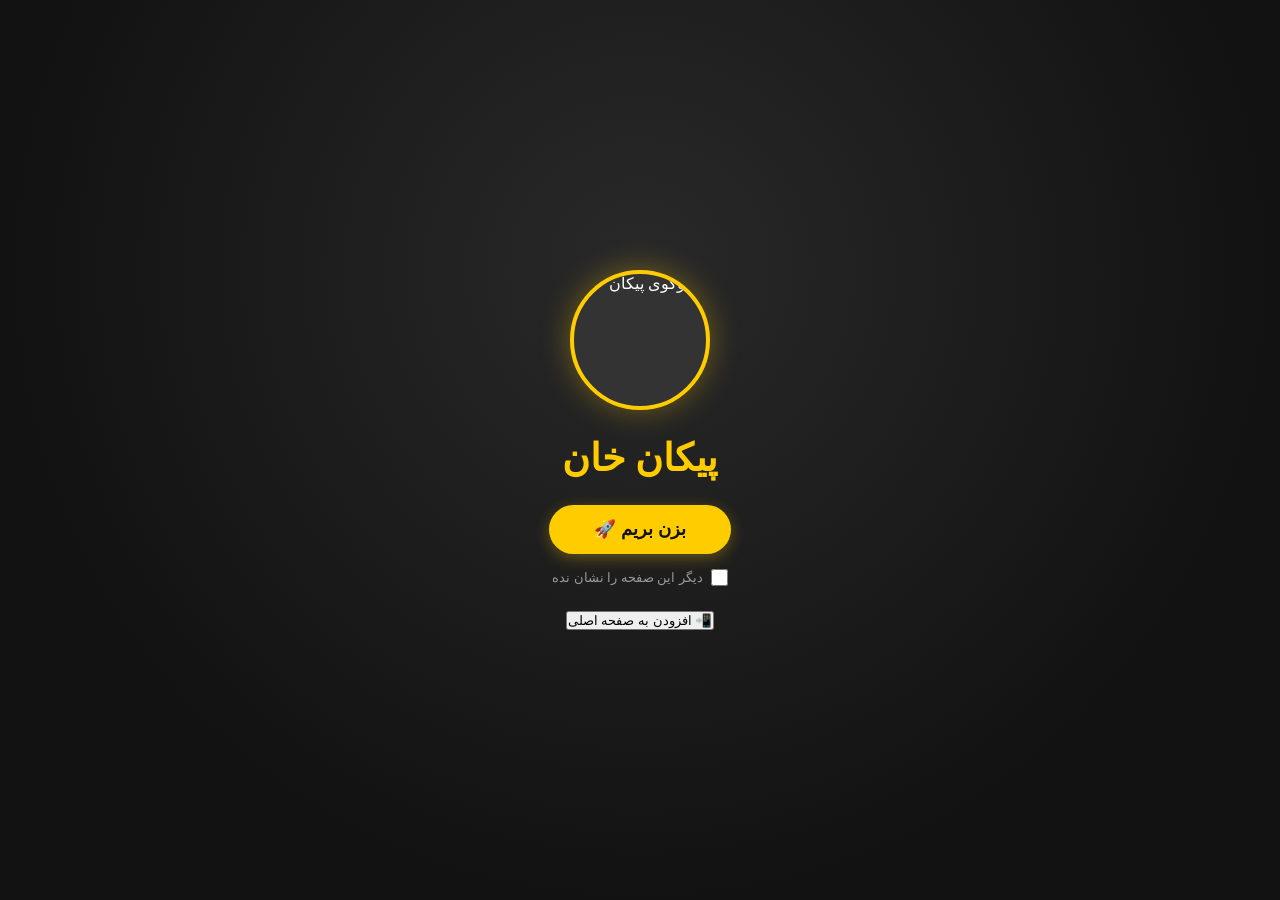
==== index.html @ 0b5191ce "Update index.html" ====
<!DOCTYPE html>
<html lang="fa" dir="rtl">
<head>
    <meta charset="UTF-8">
    <meta name="viewport" content="width=device-width, initial-scale=1.0">

    <title>Peykan Khan | پیکان خان</title>

    <link rel="stylesheet" href="style.css">
    <link rel="manifest" href="manifest.json">

    <meta name="theme-color" content="#ffcc00">
    <meta name="mobile-web-app-capable" content="yes">
    <meta name="apple-mobile-web-app-capable" content="yes">
    <meta
        name="apple-mobile-web-app-status-bar-style"
        content="black-translucent"
    >
    <meta
        name="apple-mobile-web-app-title"
        content="پیکان‌خان"
    >
</head>
<body>

    <!-- صفحه خوش‌آمدگویی -->
    <div class="landing" id="landing">

        <div class="logo-wrapper">
            <img
                src="https://www.upload.ee/image/19665651/logo.jpg"
                alt="لوگوی پیکان خان"
            >
        </div>

        <h1>پیکان خان</h1>

<button
    class="go-btn"
    id="goBtn"
    type="button"
>
    بزن بریم 🚀
</button>

<label class="skip-landing-option">
    <input
        type="checkbox"
        id="skipLanding"
    >

    <span>دیگر این صفحه را نشان نده</span>
</label>

<button
    class="install-btn"
    id="installBtn"
    type="button"
>
    📲 افزودن به صفحه اصلی
</button>


    </div>


    <!-- محتوای اصلی سایت -->
    <main class="site-content" id="siteContent">

        <!-- صفحه خانه -->
        <section class="page-section active-page" id="homePage">

            <!-- دکمه داشبورد -->
<button
    class="dashboard-open-btn"
    id="dashboardOpenBtn"
    type="button"
    aria-label="باز کردن داشبورد"
>
    ☰ داشبورد
</button>
            
<header class="home-header">
    <h2>📢 پست‌های تازه</h2>
    <p>جدیدترین مطالب پیکان خان</p>

    <button
        class="share-site-btn"
        id="shareSiteBtn"
        type="button"
    >
        📤 اشتراک‌گذاری پیکان‌خان
    </button>

    <button
    class="theme-toggle"
    id="themeToggle"
    type="button"
>
    ☀️ حالت روشن
    </button>
</header>

            <div id="latestPosts" class="posts-list"></div>

            <!-- فوتر صفحه خانه -->
            <footer class="site-footer">

                <div class="footer-links">

                    <button
                        class="footer-link"
                        type="button"
                        data-page="aboutPage"
                    >
                        درباره ما
                    </button>

                    <button
                        class="footer-link"
                        type="button"
                        data-page="contactPage"
                    >
                        تماس با ما
                    </button>

                </div>

                <p class="footer-slogan">
                    از گوشی و اینترنت‌مان برای تفریح استفاده کنیم، نه برای زندگی.
                </p>

                <p class="copyright">
                    © ۱۴۰۵ پیکان‌خان؛ استفاده از سایت کاملاً رایگان است.
                </p>

            </footer>

        </section>


        <!-- صفحه مقاله‌ها -->
        <section class="page-section" id="articlesPage">

            <div class="section-header">
                <button
                    class="back-btn"
                    type="button"
                    data-page="homePage"
                >
                    ← بازگشت
                </button>

                <h2>📰 مقاله‌ها</h2>
            </div>

            <div id="articleCategories" class="categories-grid"></div>
            <div id="articlePosts" class="posts-list"></div>

        </section>


        <!-- صفحه مودها -->
        <section class="page-section" id="modsPage">

            <div class="section-header">
                <button
                    class="back-btn"
                    type="button"
                    data-page="homePage"
                >
                    ← بازگشت
                </button>

                <h2>🎮 مودها</h2>
            </div>

            <div id="modCategories" class="categories-grid"></div>
            <div id="modPosts" class="posts-list"></div>

        </section>


        <!-- صفحه کتاب‌ها -->
        <section class="page-section" id="booksPage">

            <div class="section-header">
                <button
                    class="back-btn"
                    type="button"
                    data-page="homePage"
                >
                    ← بازگشت
                </button>

                <h2>📚 کتاب‌ها</h2>
            </div>

            <div id="bookCategories" class="categories-grid"></div>
            <div id="bookPosts" class="posts-list"></div>

        </section>


        <!-- صفحه فیلم‌ها -->
        <section class="page-section" id="moviesPage">

            <div class="section-header">
                <button
                    class="back-btn"
                    type="button"
                    data-page="homePage"
                >
                    ← بازگشت
                </button>

                <h2>🎬 فیلم‌ها</h2>
            </div>

            <div id="movieCategories" class="categories-grid"></div>
            <div id="moviePosts" class="posts-list"></div>

        </section>


        <!-- صفحه جست‌وجو -->
        <section class="page-section" id="searchPage">

            <div class="section-header">
                <button
                    class="back-btn"
                    type="button"
                    data-page="homePage"
                >
                    ← بازگشت
                </button>

                <h2>🔍 جست‌وجو</h2>
            </div>

            <div class="search-box">

                <input
                    type="search"
                    id="searchInput"
                    placeholder="نام فیلم، کتاب، مود یا مقاله را بنویس..."
                >

                <button
                    id="searchBtn"
                    type="button"
                >
                    جست‌وجو
                </button>

            </div>

            <p id="searchMessage" class="search-message"></p>

            <div id="searchResults" class="posts-list"></div>

        </section>


        <!-- صفحه درباره ما -->
        <section class="page-section" id="aboutPage">

            <div class="section-header">

                <button
                    class="back-btn"
                    type="button"
                    data-page="homePage"
                >
                    ← بازگشت
                </button>

                <h2>ℹ️ درباره ما</h2>

            </div>

            <article class="info-card">

                <div class="info-icon">🚗</div>

                <h1>پیکان‌خان برای همه مردم ایران</h1>

                <p>
                    پیکان‌خان سایتی برای تمام مردم ایران است!
                    علاقه‌مندان به کتاب، بازی، مود و مطالب هیجان‌انگیز و آموزشی
                    می‌توانند از امکانات و سرویس‌های ما به‌صورت کاملاً رایگان
                    استفاده کنند.
                </p>

                <h3>🎯 هدف پیکان‌خان</h3>

                <p>
                    هدف ما این است که از گوشی و اینترنت‌مان برای تفریح استفاده کنیم،
                    نه برای زندگی.
                    پیکان‌خان با هدف شادمانی شما راه‌اندازی و تجهیز شده است.
                </p>

                <div class="slogan-box">
                    «از گوشی و اینترنت‌مان برای تفریح استفاده کنیم، نه برای زندگی.»
                </div>

                <h3>🤝 قوانین گفتگو</h3>

                <p>
                    لطفاً به یکدیگر توهین نکنید و از تحقیر نژادی یا قومیتی
                    خودداری کنید.
                    در کامنت‌ها با احترام با دیگر کاربران گفتگو و بحث کنید.
                </p>

            </article>

        </section>


        <!-- صفحه تماس با ما -->
        <section class="page-section" id="contactPage">

            <div class="section-header">

                <button
                    class="back-btn"
                    type="button"
                    data-page="homePage"
                >
                    ← بازگشت
                </button>

                <h2>📬 تماس با ما</h2>

            </div>

            <article class="info-card">

                <div class="info-icon">📡</div>

                <h1>با پیکان‌خان در ارتباط باشید</h1>

                <p>
                    برای ارسال انتقاد، پیشنهاد، پیشنهاد محتوا یا گزارش مشکل
                    می‌توانید از راه‌های ارتباطی زیر با ما در تماس باشید.
                </p>

                <div class="contact-list">

                    <a
                        class="contact-item"
                        href="https://www.aparat.com/Peykan_khan"
                        target="_blank"
                        rel="noopener noreferrer"
                    >
                        <span class="contact-item-icon">▶️</span>

                        <span>
                            <strong>آپارات</strong>
                            <small>مشاهده کانال پیکان‌خان</small>
                        </span>

                        <b>←</b>
                    </a>


                    <a
                        class="contact-item"
                        href="mailto:mrxmanam@gmail.com"
                    >
                        <span class="contact-item-icon">✉️</span>

                        <span>
                            <strong>ایمیل</strong>
                            <small>mrxmanam@gmail.com</small>
                        </span>

                        <b>←</b>
                    </a>


                    <a
                        class="contact-item"
                        href="https://rubika.ir/peykan_khan"
                        target="_blank"
                        rel="noopener noreferrer"
                    >
                        <span class="contact-item-icon">💬</span>

                        <span>
                            <strong>کانال روبیکا</strong>
                            <small>rubika.ir/peykan_khan</small>
                        </span>

                        <b>←</b>
                    </a>


                    <a
                        class="contact-item"
                        href="https://abzarek.ir/service-p/msg/5291890"
                        target="_blank"
                        rel="noopener noreferrer"
                    >
                        <span class="contact-item-icon">🕵️</span>

                        <span>
                            <strong>ارسال ناشناس</strong>
                            <small>انتقاد، پیشنهاد و پیشنهاد محتوا</small>
                        </span>

                        <b>←</b>
                    </a>

                </div>

                <div class="contact-note">
                    💡 برای پیشنهاد کتاب، بازی، مود یا محتوای جدید،
                    می‌توانید از فرم ارسال ناشناس استفاده کنید.
                </div>

            </article>

        </section>


        <!-- صفحه اختصاصی هر پست -->
        <section class="page-section" id="postPage">

            <div class="section-header">

                <button
                    class="back-btn"
                    type="button"
                    data-page="homePage"
                >
                    ← بازگشت
                </button>

                <h2>📄 مشاهده پست</h2>

            </div>

            <article
                id="singlePost"
                class="single-post"
            ></article>

        </section>

        <!-- لایه تاریک پشت داشبورد -->
<div
    class="dashboard-overlay"
    id="dashboardOverlay"
></div>


<!-- داشبورد کشویی -->
<aside
    class="dashboard-panel"
    id="dashboardPanel"
    aria-hidden="true"
>

    <div class="dashboard-header">
        <h2>⚙️ داشبورد</h2>

        <button
            class="dashboard-close-btn"
            id="dashboardCloseBtn"
            type="button"
            aria-label="بستن داشبورد"
        >
            ×
        </button>
    </div>


    <!-- صفحه اصلی داشبورد -->
    <div
        class="dashboard-main"
        id="dashboardMain"
    >

        <button
            class="dashboard-item"
            id="themeMenuBtn"
            type="button"
        >
            <span class="dashboard-item-icon">🎨</span>

            <span class="dashboard-item-text">
                <strong>تم و ظاهر</strong>
                <small>انتخاب حالت روشن یا تاریک</small>
            </span>

            <b>←</b>
        </button>


        <button
            class="dashboard-item"
            id="dashboardContactBtn"
            type="button"
        >
            <span class="dashboard-item-icon">📬</span>

            <span class="dashboard-item-text">
                <strong>ارتباط با ما</strong>
                <small>راه‌های ارتباط با پیکان‌خان</small>
            </span>

            <b>←</b>
        </button>


        <button
            class="dashboard-item"
            id="dashboardShareBtn"
            type="button"
        >
            <span class="dashboard-item-icon">📤</span>

            <span class="dashboard-item-text">
                <strong>اشتراک‌گذاری سایت</strong>
                <small>فرستادن پیکان‌خان برای دوستان</small>
            </span>

            <b>←</b>
        </button>

    </div>


    <!-- صفحه انتخاب تم -->
    <div
        class="theme-panel-content"
        id="themePanelContent"
    >

        <button
            class="dashboard-back-btn"
            id="themeBackBtn"
            type="button"
        >
            → بازگشت به داشبورد
        </button>

        <h3>🎨 انتخاب ظاهر سایت</h3>

        <button
            class="theme-choice"
            id="lightThemeBtn"
            type="button"
        >
            <span>☀️</span>
            <span>
                <strong>حالت روشن</strong>
                <small>مناسب استفاده در روز</small>
            </span>
        </button>


        <button
            class="theme-choice"
            id="darkThemeBtn"
            type="button"
        >
            <span>🌙</span>
            <span>
                <strong>حالت تاریک</strong>
                <small>ظاهر اصلی پیکان‌خان</small>
            </span>
        </button>

    </div>

            </aside>
            
    </main>


    <!-- نوار منوی پایین -->
    <nav
        class="bottom-nav"
        id="bottomNav"
    >

        <button
            class="nav-item active"
            type="button"
            data-page="homePage"
        >
            <span>🏠</span>
            <small>خانه</small>
        </button>


        <button
            class="nav-item"
            type="button"
            data-page="articlesPage"
        >
            <span>📰</span>
            <small>مقاله‌ها</small>
        </button>


        <button
            class="nav-item"
            type="button"
            data-page="modsPage"
        >
            <span>🎮</span>
            <small>مودها</small>
        </button>


        <button
            class="nav-item"
            type="button"
            data-page="booksPage"
        >
            <span>📚</span>
            <small>کتاب‌ها</small>
        </button>


        <button
            class="nav-item"
            type="button"
            data-page="moviesPage"
        >
            <span>🎬</span>
            <small>فیلم‌ها</small>
        </button>


        <button
            class="nav-item"
            type="button"
            data-page="searchPage"
        >
            <span>🔍</span>
            <small>جست‌وجو</small>
        </button>

    </nav>


    <!-- اعلان -->
    <div
        class="toast"
        id="toast"
    ></div>


    <script>
  alert("HTML لود شد");
</script>
<script src="app.js" defer></script>

<script>
document.addEventListener("DOMContentLoaded", function () {
    const goBtn = document.getElementById("goBtn");
    const landing = document.getElementById("landing");
    const siteContent = document.getElementById("siteContent");
    const bottomNav = document.getElementById("bottomNav");
    const skipLanding = document.getElementById("skipLanding");

    if (!goBtn) {
        alert("دکمه بزن بریم پیدا نشد!");
        return;
    }

    goBtn.onclick = function (event) {
        event.preventDefault();

        if (skipLanding && skipLanding.checked) {
            localStorage.setItem(
                "peykanKhanSkipLanding",
                "true"
            );
        }

        if (landing) {
            landing.style.display = "none";
        }

        if (siteContent) {
            siteContent.style.display = "block";
            siteContent.style.visibility = "visible";
            siteContent.style.opacity = "1";
        }

        if (bottomNav) {
            bottomNav.style.display = "flex";
        }
    };
});
</script>

</body>
</html>
---- style.css ----
* {
    margin: 0;
    padding: 0;
    box-sizing: border-box;
}

:root {
    --primary: #ffcc00;
    --primary-dark: #d9a900;
    --bg: #121212;
    --card-bg: #1e1e1e;
    --card-light: #292929;
    --nav-bg: #1a1a1a;
    --text: #ffffff;
    --muted: #9a9a9a;
    --border: #333333;
}

html {
    scroll-behavior: smooth;
}

body {
    font-family: Tahoma, "Segoe UI", sans-serif;
    background: var(--bg);
    color: var(--text);
    min-height: 100vh;
}

/* صفحه‌ی ورود */

.landing {
    position: fixed;
    inset: 0;
    z-index: 2000;

    display: flex;
    flex-direction: column;
    align-items: center;
    justify-content: center;
    gap: 25px;

    background:
        radial-gradient(circle at 50% 30%, #292929, var(--bg) 70%);

    transition: opacity 0.6s ease;
}

.landing.hidden {
    opacity: 0;
    pointer-events: none;
}

.logo-wrapper {
    width: 140px;
    height: 140px;
    border: 4px solid var(--primary);
    border-radius: 50%;
    overflow: hidden;
    background: #333;
    box-shadow: 0 0 30px rgba(255, 204, 0, 0.35);
}

.logo-wrapper img {
    width: 100%;
    height: 100%;
    object-fit: cover;
    display: block;
}

.landing h1 {
    color: var(--primary);
    font-size: 2.4rem;
}

.go-btn {
    border: none;
    border-radius: 50px;
    padding: 14px 45px;

    background: var(--primary);
    color: #121212;

    font-size: 1.1rem;
    font-weight: bold;
    cursor: pointer;

    box-shadow: 0 4px 15px rgba(255, 204, 0, 0.3);
    transition: 0.2s;
}

.go-btn:hover {
    transform: scale(1.05);
    box-shadow: 0 6px 20px rgba(255, 204, 0, 0.5);
}

.go-btn:active {
    transform: scale(0.97);
}

/* محتوای سایت */

.site-content {
    display: none;
    max-width: 800px;
    margin: 0 auto;
    padding: 25px 15px 110px;
}

.site-content.visible {
    display: block;
}

.page-section {
    display: none;
}

.page-section.active-page {
    display: block;
}

.home-header {
    text-align: center;
    margin-bottom: 25px;
}

.home-header h2,
.section-header h2 {
    color: var(--primary);
    margin-bottom: 8px;
}

.home-header p {
    color: var(--muted);
    font-size: 0.85rem;
}

/* سربرگ بخش‌ها */

.section-header {
    position: relative;
    display: flex;
    align-items: center;
    justify-content: center;
    min-height: 48px;
    margin-bottom: 25px;
}

.section-header h2 {
    margin: 0;
}

.back-btn {
    position: absolute;
    right: 0;

    border: 1px solid var(--border);
    border-radius: 8px;
    padding: 7px 10px;

    background: transparent;
    color: var(--muted);
    cursor: pointer;
    font-family: inherit;
}

.back-btn:hover {
    color: var(--primary);
    border-color: var(--primary);
}

/* دسته‌بندی‌ها */

.categories-grid {
    display: grid;
    grid-template-columns: repeat(2, 1fr);
    gap: 12px;
    margin-bottom: 22px;
}

.category-card {
    min-height: 90px;
    border: 1px solid var(--border);
    border-radius: 13px;
    padding: 16px;

    background: var(--card-bg);
    color: var(--text);
    text-align: right;
    cursor: pointer;
    font-family: inherit;

    transition: 0.2s;
}

.category-card:hover {
    border-color: var(--primary);
    background: var(--card-light);
    transform: translateY(-2px);
}

.category-card .category-icon {
    display: block;
    font-size: 1.6rem;
    margin-bottom: 8px;
}

.category-card strong {
    display: block;
    color: var(--primary);
    font-size: 0.92rem;
}

.category-card small {
    display: block;
    margin-top: 5px;
    color: var(--muted);
}

/* کارت پست */

.posts-list {
    display: flex;
    flex-direction: column;
    gap: 14px;
}

.card {
    border-right: 4px solid var(--primary);
    border-radius: 15px;
    padding: 20px;
    background: var(--card-bg);
    transition: 0.2s;
}

.card:hover {
    background: var(--card-light);
    transform: translateY(-3px);
}

.card h3 {
    color: var(--primary);
    font-size: 1.1rem;
    margin-bottom: 8px;
}

.card p {
    color: #bbbbbb;
    font-size: 0.9rem;
    line-height: 1.8;
}

.card-meta {
    display: flex;
    flex-wrap: wrap;
    gap: 10px;
    margin-top: 12px;
    color: var(--muted);
    font-size: 0.75rem;
}

.open-post {
    display: inline-block;
    margin-top: 14px;
    color: var(--primary);
    font-size: 0.85rem;
    font-weight: bold;
    cursor: pointer;
}

/* پیام خالی بودن بخش */

.empty-message {
    padding: 28px 15px;
    border: 1px dashed var(--border);
    border-radius: 14px;

    color: var(--muted);
    text-align: center;
    line-height: 2;
}

/* جست‌وجو */

.search-box {
    display: flex;
    gap: 8px;
    margin-bottom: 20px;
}

.search-box input {
    flex: 1;
    min-width: 0;

    border: 1px solid var(--border);
    border-radius: 10px;
    padding: 13px;

    background: var(--card-bg);
    color: var(--text);
    outline: none;
    font-family: inherit;
}

.search-box input:focus {
    border-color: var(--primary);
}

.search-box button {
    border: none;
    border-radius: 10px;
    padding: 0 18px;

    background: var(--primary);
    color: #121212;
    cursor: pointer;
    font-family: inherit;
    font-weight: bold;
}

.search-message {
    color: var(--muted);
    margin-bottom: 15px;
}

/* صفحه‌ی اختصاصی پست */

.single-post {
    border-right: 4px solid var(--primary);
    border-radius: 15px;
    padding: 22px;
    background: var(--card-bg);
}

.single-post h1 {
    color: var(--primary);
    margin-bottom: 15px;
}

.single-post .post-content {
    color: #dddddd;
    line-height: 2;
    white-space: pre-line;
}

.single-post .post-date {
    display: block;
    color: var(--muted);
    margin-bottom: 20px;
    font-size: 0.8rem;
}

/* نوار پایین */

.bottom-nav {
    position: fixed;
    z-index: 1500;
    right: 0;
    bottom: 0;
    left: 0;

    display: none;
    justify-content: space-around;

    border-top: 1px solid #2a2a2a;
    padding: 8px 0 calc(8px + env(safe-area-inset-bottom));

    background: var(--nav-bg);
}

.bottom-nav.show {
    display: flex;
}

.nav-item {
    border: none;
    border-radius: 10px;
    padding: 4px 8px;

    background: transparent;
    color: var(--muted);
    cursor: pointer;
    font-family: inherit;

    display: flex;
    flex-direction: column;
    align-items: center;
    gap: 3px;
}

.nav-item span {
    font-size: 1.3rem;
}

.nav-item small {
    font-size: 0.7rem;
}

.nav-item.active,
.nav-item:hover {
    color: var(--primary);
}

/* اعلان */

.toast {
    position: fixed;
    z-index: 3000;
    left: 50%;
    bottom: 90px;

    max-width: 90%;
    padding: 13px 18px;
    border-radius: 10px;

    background: var(--primary);
    color: #121212;
    text-align: center;
    font-weight: bold;

    opacity: 0;
    pointer-events: none;
    transform: translate(-50%, 20px);
    transition: 0.3s;
}

.toast.show {
    opacity: 1;
    transform: translate(-50%, 0);
}

/* موبایل */

@media (max-width: 480px) {
    .landing h1 {
        font-size: 2rem;
    }

    .categories-grid {
        grid-template-columns: 1fr;
    }

    .bottom-nav a,
    .nav-item {
        padding: 4px 5px;
    }

    .nav-item span {
        font-size: 1.15rem;
    }

    .nav-item small {
        font-size: 0.62rem;
    }

    .search-box button {
        padding: 0 12px;
    }
}
/* صفحات اطلاعاتی */

.info-card {
    border-right: 4px solid var(--primary);
    border-radius: 16px;
    padding: 25px 20px;
    background: var(--card-bg);
    box-shadow: 0 8px 25px rgba(0, 0, 0, 0.18);
}

.info-icon {
    display: flex;
    align-items: center;
    justify-content: center;

    width: 70px;
    height: 70px;
    margin: 0 auto 18px;

    border: 2px solid var(--primary);
    border-radius: 50%;

    background: rgba(255, 204, 0, 0.08);
    font-size: 2rem;
}

.info-card h1 {
    margin-bottom: 20px;
    color: var(--primary);
    text-align: center;
    font-size: 1.35rem;
    line-height: 1.8;
}

.info-card h3 {
    margin: 26px 0 10px;
    color: var(--primary);
    font-size: 1rem;
}

.info-card p {
    color: #dddddd;
    line-height: 2.1;
    font-size: 0.92rem;
}

.slogan-box {
    margin-top: 25px;
    border: 1px solid rgba(255, 204, 0, 0.45);
    border-radius: 12px;
    padding: 17px;

    background: rgba(255, 204, 0, 0.08);
    color: var(--primary);
    text-align: center;
    line-height: 2;
    font-weight: bold;
}

/* لینک‌های تماس */

.contact-list {
    display: flex;
    flex-direction: column;
    gap: 12px;
    margin-top: 22px;
}

.contact-item {
    display: flex;
    align-items: center;
    gap: 13px;

    border: 1px solid var(--border);
    border-radius: 13px;
    padding: 14px;

    background: #252525;
    color: var(--text);
    text-decoration: none;

    transition: 0.2s;
}

.contact-item:hover {
    border-color: var(--primary);
    background: var(--card-light);
    transform: translateY(-2px);
}

.contact-item-icon {
    display: flex;
    align-items: center;
    justify-content: center;

    width: 42px;
    height: 42px;
    flex-shrink: 0;

    border-radius: 10px;
    background: rgba(255, 204, 0, 0.12);
    font-size: 1.3rem;
}

.contact-item > span:nth-child(2) {
    display: flex;
    flex: 1;
    flex-direction: column;
    gap: 5px;
}

.contact-item strong {
    color: var(--primary);
    font-size: 0.95rem;
}

.contact-item small {
    color: var(--muted);
    font-size: 0.78rem;
}

.contact-item b {
    color: var(--primary);
    font-size: 1.1rem;
}

.contact-note {
    margin-top: 22px;
    border-radius: 12px;
    padding: 15px;

    background: #252525;
    color: #cccccc;
    line-height: 2;
    text-align: center;
    font-size: 0.82rem;
}

/* فوتر */

.site-footer {
    margin-top: 45px;
    border-top: 1px solid var(--border);
    padding: 25px 10px 10px;
    text-align: center;
}

.footer-links {
    display: flex;
    justify-content: center;
    gap: 10px;
    margin-bottom: 18px;
}

.footer-link {
    border: 1px solid var(--border);
    border-radius: 9px;
    padding: 9px 14px;

    background: transparent;
    color: var(--primary);
    cursor: pointer;
    font-family: inherit;
    transition: 0.2s;
}

.footer-link:hover {
    background: var(--primary);
    color: #121212;
}

.footer-slogan {
    color: var(--muted);
    font-size: 0.78rem;
    line-height: 1.9;
}

.copyright {
    margin-top: 12px;
    color: #666;
    font-size: 0.7rem;
}

@media (max-width: 480px) {
    .info-card {
        padding: 22px 15px;
    }

    .info-card h1 {
        font-size: 1.15rem;
    }

    .footer-links {
        gap: 7px;
    }

    .footer-link {
        padding: 8px 10px;
        font-size: 0.78rem;
    }
    }
/* گزینه‌ی ردکردن صفحه‌ی خوش‌آمدگویی */

.skip-landing-option {
    display: flex;
    align-items: center;
    gap: 8px;

    margin-top: -10px;

    color: var(--muted);
    font-size: 0.82rem;
    cursor: pointer;
    user-select: none;
}

.skip-landing-option input {
    width: 17px;
    height: 17px;

    accent-color: var(--primary);
    cursor: pointer;
}

.skip-landing-option:hover {
    color: var(--primary);
}
/* دکمه اشتراک‌گذاری سایت */

.share-site-btn {
    display: inline-flex;
    align-items: center;
    justify-content: center;
    gap: 7px;

    margin-top: 16px;
    border: 1px solid var(--primary);
    border-radius: 10px;
    padding: 10px 16px;

    background: rgba(255, 204, 0, 0.08);
    color: var(--primary);

    font-family: inherit;
    font-size: 0.85rem;
    cursor: pointer;
    transition: 0.2s;
}

.share-site-btn:hover {
    background: var(--primary);
    color: #121212;
    transform: translateY(-2px);
}

.share-site-btn:active {
    transform: scale(0.97);
    }
    /* =====================================================
   حالت روشن سایت
===================================================== */

body.light-theme {
    --bg: #f2f2f2;
    --card-bg: #ffffff;
    --card-light: #eeeeee;
    --nav-bg: #ffffff;
    --text: #1d1d1d;
    --muted: #666666;
    --border: #d5d5d5;
}

body.light-theme {
    background: var(--bg);
    color: var(--text);
}

body.light-theme .landing {
    background:
        radial-gradient(
            circle at 50% 30%,
            #ffffff,
            #eeeeee 70%
        );
}

body.light-theme .logo-wrapper {
    background: #ffffff;
}

body.light-theme .card p,
body.light-theme .info-card p,
body.light-theme .single-post .post-content {
    color: #444444;
}

body.light-theme .contact-item,
body.light-theme .contact-note {
    background: #f7f7f7;
}

body.light-theme .contact-item:hover {
    background: #eeeeee;
}

body.light-theme .search-box input {
    background: #ffffff;
    color: #222222;
}

body.light-theme .bottom-nav {
    border-top-color: #d5d5d5;
}

.theme-toggle {
    display: inline-flex;
    align-items: center;
    justify-content: center;
    gap: 7px;

    margin-top: 10px;
    border: 1px solid var(--border);
    border-radius: 10px;
    padding: 10px 16px;

    background: var(--card-bg);
    color: var(--text);

    font-family: inherit;
    font-size: 0.85rem;
    cursor: pointer;
    transition: 0.2s;
}

.theme-toggle:hover {
    border-color: var(--primary);
    color: var(--primary);
    transform: translateY(-2px);
}

.theme-toggle:active {
    transform: scale(0.97);
}
/* =====================================================
   داشبورد کشویی
===================================================== */

.dashboard-open-btn {
    display: block;
    margin: 0 0 20px auto;

    border: 1px solid var(--primary);
    border-radius: 10px;
    padding: 9px 14px;

    background: rgba(255, 204, 0, 0.08);
    color: var(--primary);

    font-family: inherit;
    font-size: 0.82rem;
    cursor: pointer;
    transition: 0.2s;
}

.dashboard-open-btn:hover {
    background: var(--primary);
    color: #121212;
    transform: translateY(-2px);
}

.dashboard-overlay {
    position: fixed;
    inset: 0;
    z-index: 4000;

    display: none;
    background: rgba(0, 0, 0, 0.62);
}

.dashboard-overlay.open {
    display: block;
}

.dashboard-panel {
    position: fixed;
    z-index: 4100;
    top: 0;
    right: 0;
    bottom: 0;

    width: min(360px, 88vw);
    padding: 22px 16px;

    background: var(--card-bg);
    box-shadow: -8px 0 30px rgba(0, 0, 0, 0.35);

    transform: translateX(105%);
    transition: transform 0.3s ease;
    overflow-y: auto;
}

.dashboard-panel.open {
    transform: translateX(0);
}

.dashboard-header {
    display: flex;
    align-items: center;
    justify-content: space-between;

    border-bottom: 1px solid var(--border);
    padding-bottom: 18px;
    margin-bottom: 18px;
}

.dashboard-header h2 {
    color: var(--primary);
    font-size: 1.2rem;
}

.dashboard-close-btn {
    width: 36px;
    height: 36px;

    border: 1px solid var(--border);
    border-radius: 50%;

    background: transparent;
    color: var(--muted);

    font-size: 1.6rem;
    line-height: 1;
    cursor: pointer;
}

.dashboard-close-btn:hover {
    border-color: var(--primary);
    color: var(--primary);
}

.dashboard-main,
.theme-panel-content {
    display: flex;
    flex-direction: column;
    gap: 12px;
}

.theme-panel-content {
    display: none;
}

.theme-panel-content.active {
    display: flex;
}

.dashboard-main.hidden {
    display: none;
}

.dashboard-item {
    display: flex;
    align-items: center;
    gap: 12px;

    width: 100%;
    border: 1px solid var(--border);
    border-radius: 13px;
    padding: 14px;

    background: var(--card-light);
    color: var(--text);

    text-align: right;
    font-family: inherit;
    cursor: pointer;
    transition: 0.2s;
}

.dashboard-item:hover {
    border-color: var(--primary);
    transform: translateX(-3px);
}

.dashboard-item-icon {
    display: flex;
    align-items: center;
    justify-content: center;

    width: 42px;
    height: 42px;
    flex-shrink: 0;

    border-radius: 10px;
    background: rgba(255, 204, 0, 0.12);
    font-size: 1.3rem;
}

.dashboard-item-text {
    display: flex;
    flex: 1;
    flex-direction: column;
    gap: 5px;
}

.dashboard-item strong,
.theme-choice strong {
    color: var(--primary);
    font-size: 0.9rem;
}

.dashboard-item small,
.theme-choice small {
    color: var(--muted);
    font-size: 0.75rem;
}

.dashboard-item b {
    color: var(--primary);
    font-size: 1.1rem;
}

.dashboard-back-btn {
    border: 1px solid var(--border);
    border-radius: 9px;
    padding: 9px 12px;

    background: transparent;
    color: var(--muted);

    font-family: inherit;
    cursor: pointer;
    text-align: right;
}

.dashboard-back-btn:hover {
    border-color: var(--primary);
    color: var(--primary);
}

.theme-panel-content h3 {
    margin: 10px 0;
    color: var(--primary);
}

.theme-choice {
    display: flex;
    align-items: center;
    gap: 12px;

    width: 100%;
    border: 1px solid var(--border);
    border-radius: 13px;
    padding: 15px;

    background: var(--card-light);
    color: var(--text);

    font-family: inherit;
    text-align: right;
    cursor: pointer;
    transition: 0.2s;
}

.theme-choice > span:first-child {
    font-size: 1.5rem;
}

.theme-choice > span:last-child {
    display: flex;
    flex-direction: column;
    gap: 5px;
}

.theme-choice:hover,
.theme-choice.selected {
    border-color: var(--primary);
    background: rgba(255, 204, 0, 0.1);
}

body.light-theme {
    --bg: #f2f2f2;
    --card-bg: #ffffff;
    --card-light: #eeeeee;
    --nav-bg: #ffffff;
    --text: #1d1d1d;
    --muted: #666666;
    --border: #d5d5d5;
}

body.light-theme .landing {
    background:
        radial-gradient(
            circle at 50% 30%,
            #ffffff,
            #eeeeee 70%
        );
}

body.light-theme .card p,
body.light-theme .info-card p,
body.light-theme .single-post .post-content {
    color: #444444;
}

body.light-theme .contact-item,
body.light-theme .contact-note {
    background: #f7f7f7;
}

body.light-theme .search-box input {
    background: #ffffff;
    color: #222222;
    }
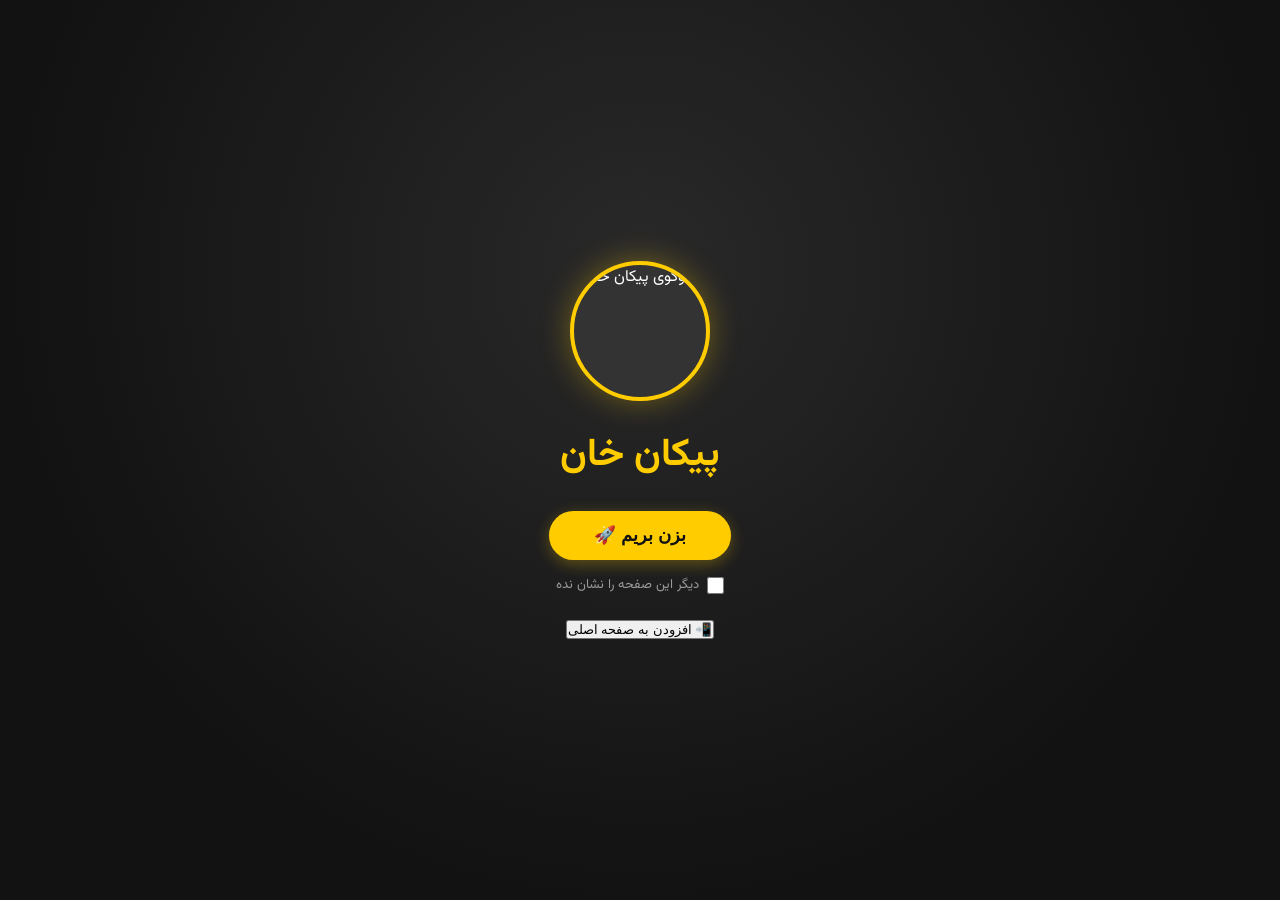
==== commit bbce2879: "Update index.html" ====
--- a/index.html
+++ b/index.html
@@ -20,6 +20,29 @@
         name="apple-mobile-web-app-title"
         content="پیکان‌خان"
     >
+    <!-- SEO پایه -->
+<meta name="description" content="پیکان‌خان؛ هاب سرگرمی فارسی برای فیلم، کتاب، بازی، مود و مطالب آموزشی.">
+<meta name="keywords" content="پیکان خان, فیلم, کتاب, بازی, مود, آموزش, سرگرمی, دانلود">
+<meta name="author" content="Peykan Khan">
+
+<!-- رنگ نوار مرورگر -->
+<meta name="theme-color" content="#ffcc00">
+
+<!-- Open Graph -->
+<meta property="og:type" content="website">
+<meta property="og:title" content="پیکان‌خان">
+<meta property="og:description" content="هاب سرگرمی فارسی برای فیلم، کتاب، بازی، مود و مطالب آموزشی.">
+<meta property="og:url" content="https://x-iran-x.github.io/peykan-khan.github.io/">
+<meta property="og:site_name" content="پیکان‌خان">
+<meta property="og:locale" content="fa_IR">
+<meta property="og:image" content="https://x-iran-x.github.io/peykan-khan.github.io/assets/cover.jpg">
+
+<!-- Twitter / X -->
+<meta name="twitter:card" content="summary_large_image">
+<meta name="twitter:title" content="پیکان‌خان">
+<meta name="twitter:description" content="هاب سرگرمی فارسی برای فیلم، کتاب، بازی، مود و مطالب آموزشی.">
+<meta name="twitter:image" content="https://x-iran-x.github.io/peykan-khan.github.io/assets/cover.jpg">
+
 </head>
 <body>
 
@@ -363,6 +386,21 @@
                         <b>←</b>
                     </a>
 
+<a
+    class="contact-item"
+    href="https://www.namasha.com/channel7276235050"
+    target="_blank"
+    rel="noopener noreferrer"
+>
+    <span class="contact-item-icon">🎬</span>
+
+    <span>
+        <strong>کانال نماشا</strong>
+        <small>مشاهده ویدیوهای پیکان‌خان در نماشا</small>
+    </span>
+
+    <b>←</b>
+</a>
 
                     <a
                         class="contact-item"
@@ -646,8 +684,7 @@
         </button>
 
     </nav>
-
-
+ 
     <!-- اعلان -->
     <div
         class="toast"
@@ -660,45 +697,6 @@
 </script>
 <script src="app.js" defer></script>
 
-<script>
-document.addEventListener("DOMContentLoaded", function () {
-    const goBtn = document.getElementById("goBtn");
-    const landing = document.getElementById("landing");
-    const siteContent = document.getElementById("siteContent");
-    const bottomNav = document.getElementById("bottomNav");
-    const skipLanding = document.getElementById("skipLanding");
-
-    if (!goBtn) {
-        alert("دکمه بزن بریم پیدا نشد!");
-        return;
-    }
-
-    goBtn.onclick = function (event) {
-        event.preventDefault();
-
-        if (skipLanding && skipLanding.checked) {
-            localStorage.setItem(
-                "peykanKhanSkipLanding",
-                "true"
-            );
-        }
-
-        if (landing) {
-            landing.style.display = "none";
-        }
-
-        if (siteContent) {
-            siteContent.style.display = "block";
-            siteContent.style.visibility = "visible";
-            siteContent.style.opacity = "1";
-        }
-
-        if (bottomNav) {
-            bottomNav.style.display = "flex";
-        }
-    };
-});
-</script>
 
 </body>
 </html>
--- a/style.css
+++ b/style.css
@@ -1,3 +1,5 @@
+@import url('https://fonts.googleapis.com/css2?family=Vazirmatn:wght@400;500;600;700;800&display=swap');
+
 * {
     margin: 0;
     padding: 0;
@@ -21,7 +23,7 @@
 }
 
 body {
-    font-family: Tahoma, "Segoe UI", sans-serif;
+    font-family: "Vazirmatn", Tahoma, "Segoe UI", sans-serif;
     background: var(--bg);
     color: var(--text);
     min-height: 100vh;
